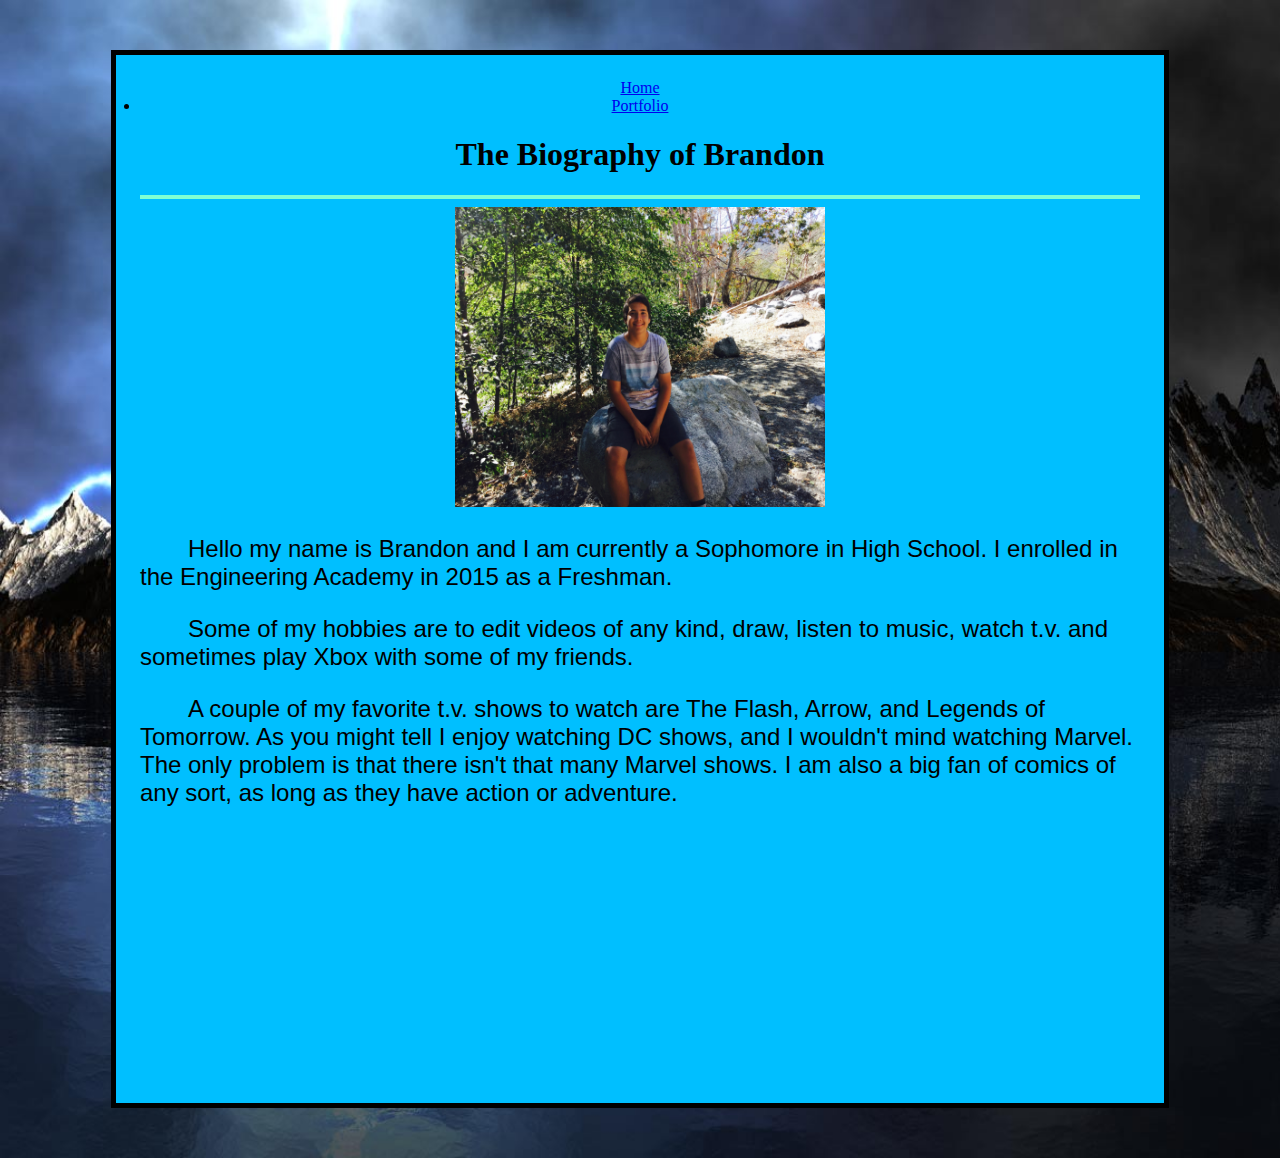
==== index.html @ 1034e526 "First commit" ====
<!doctype html>
<html lang="en">
<!-- The tags below specify the meta (browser data) and page title -->
  <head>
	<link rel="stylesheet" type="text/css" href="index.css">
    <meta charset="utf-8">
    <title>Brandon's Website</title>
  </head>
<!-- The tags below are what is displayed on the actual page -->

  <body>

  
 
	
	</div>
  <div id="main" </div>
    <a href="index.html">Home</a>
    <li><a href="portfolio.html">Portfolio</a></li>
    <h1>The Biography of Brandon</h1>
	
	  <hr>
    <img id="biographyimage" src="images/me.jpg" height="300" Width="370">
	
	
	<p>Hello my name is Brandon and I am currently a Sophomore in High School. I enrolled in the Engineering Academy in 2015 as a Freshman.</p>
	<p> Some of my hobbies are to edit videos of any kind, draw, listen to music, watch t.v. and sometimes play Xbox with some of my friends.</p>
	<p> A couple of my favorite t.v. shows to watch are The Flash, Arrow, and Legends of Tomorrow. As you might tell I enjoy watching DC shows, and I wouldn't mind watching Marvel. The only problem is that there isn't that many Marvel shows. I am also a big fan of comics of any sort, as long as they have action or adventure.</p>
  </body>
</html>
---- index.css ----
body {
	background-image: url("images/light.jpg");
	background-repeat:no-repeat; 
	background-size: cover;
text-align: center;

}
hr{
	height: 0px;
	color: #7fffd4;
	border: solid 2px
}
#main {
width: 1000px;
height: 1000px;	
background-color: deepskyblue;
margin: 50px auto;
border: solid 5px;
padding: 24px
}
h1{
	text-align: center;
	font-family: "Times New Roman";
	
}

p{
	
	text-align: left;
	font-family:"Arial";
	font-size: 18pt;
	text-indent:48px
 
}

#biographyimage{
	postion:relative;
	margin:auto;
}

#images/me_loop.jpg{
	position:absolute
	top: 400px;
	left:50px ;
}
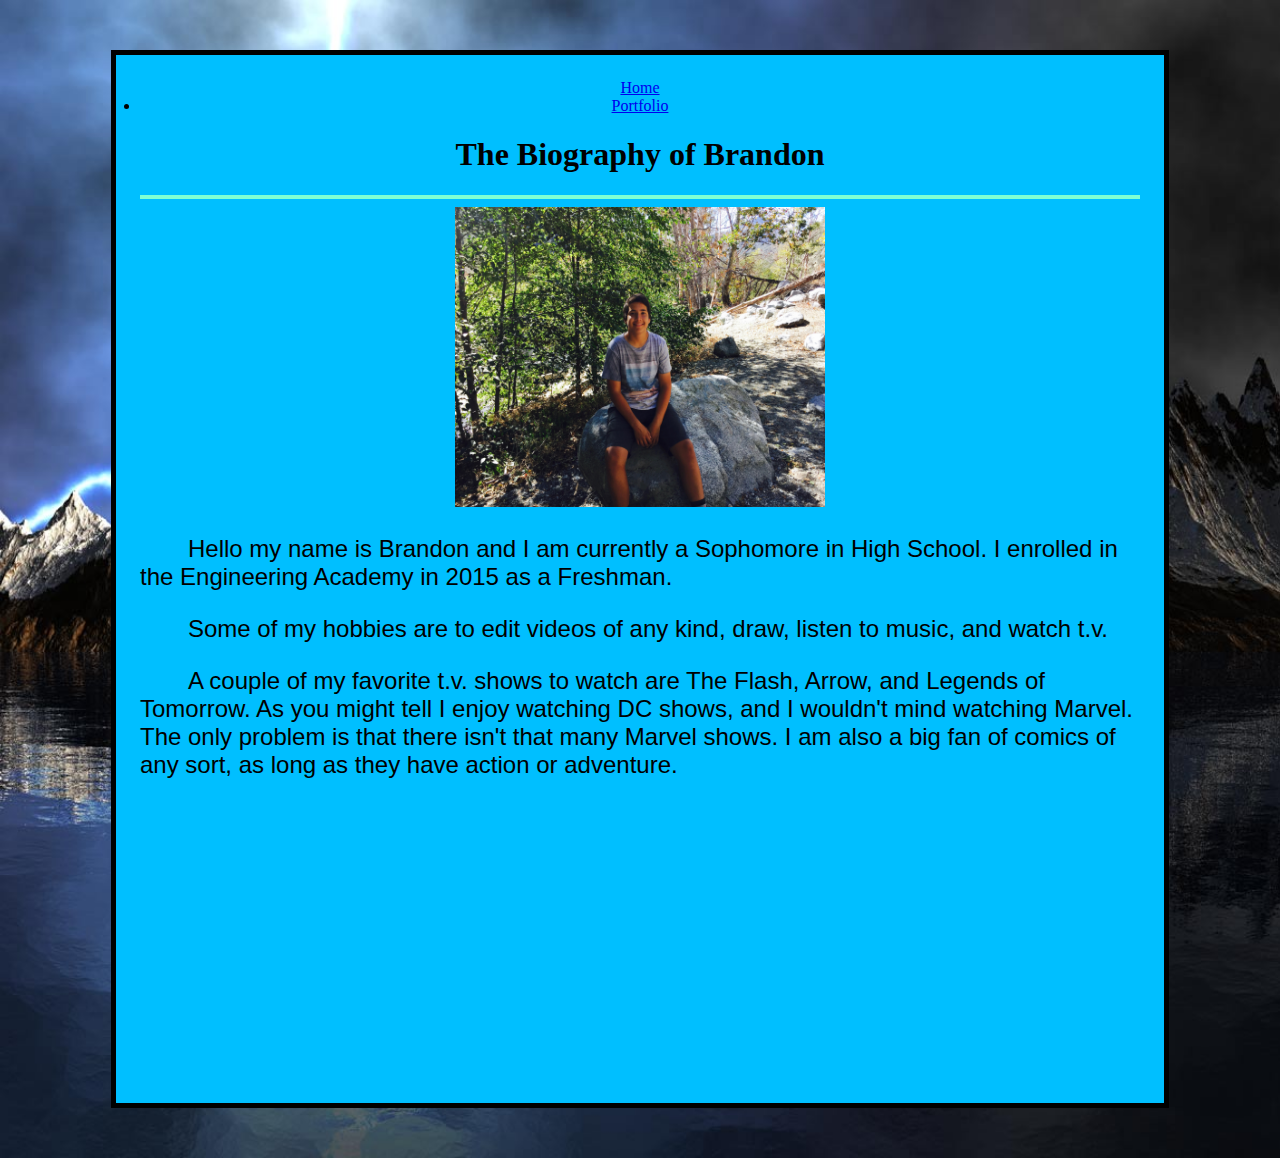
==== commit c4d29a90: "10-14-16" ====
--- a/index.html
+++ b/index.html
@@ -24,7 +24,7 @@
 	
 	
 	<p>Hello my name is Brandon and I am currently a Sophomore in High School. I enrolled in the Engineering Academy in 2015 as a Freshman.</p>
-	<p> Some of my hobbies are to edit videos of any kind, draw, listen to music, watch t.v. and sometimes play Xbox with some of my friends.</p>
+	<p> Some of my hobbies are to edit videos of any kind, draw, listen to music, and watch t.v.</p>
 	<p> A couple of my favorite t.v. shows to watch are The Flash, Arrow, and Legends of Tomorrow. As you might tell I enjoy watching DC shows, and I wouldn't mind watching Marvel. The only problem is that there isn't that many Marvel shows. I am also a big fan of comics of any sort, as long as they have action or adventure.</p>
   </body>
 </html>